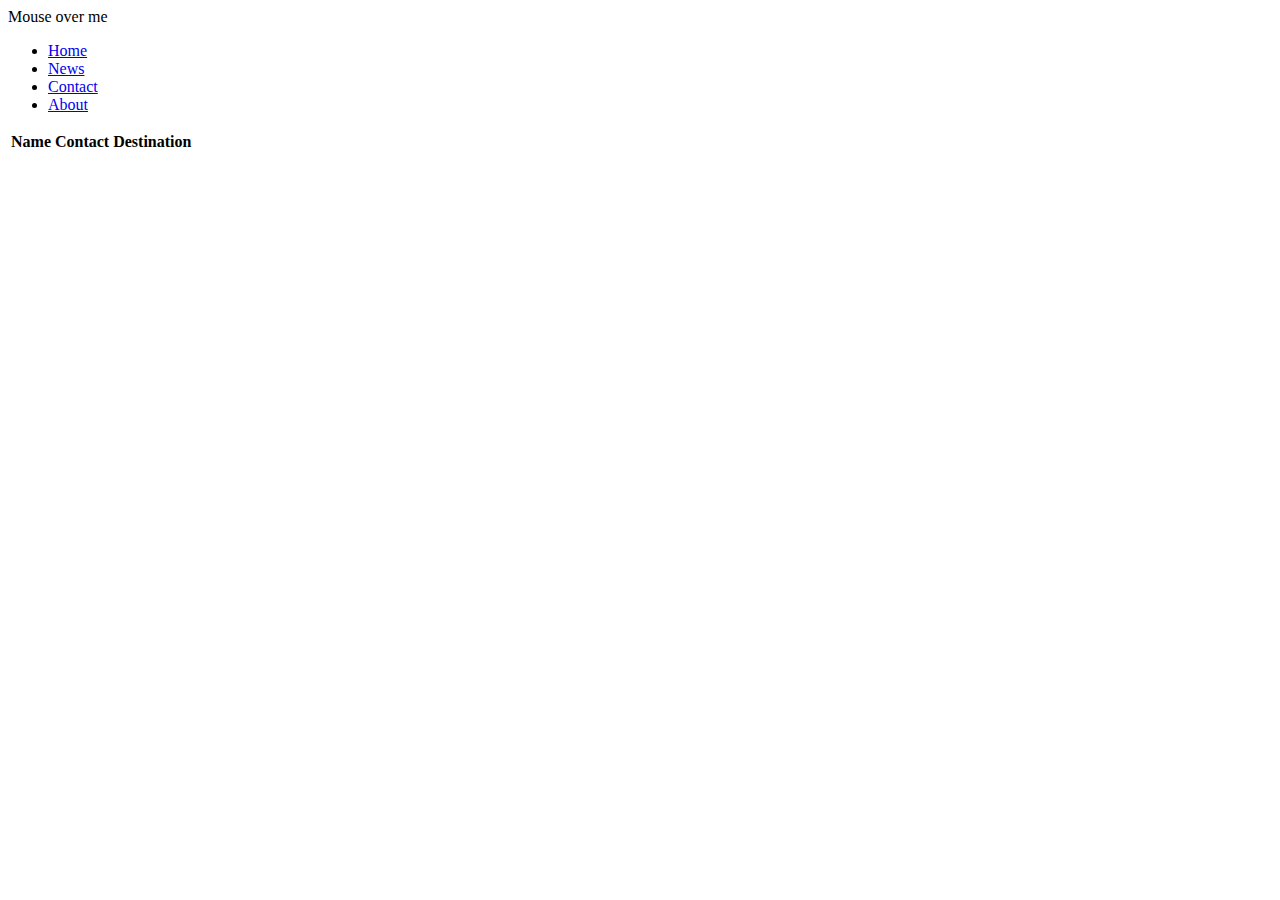
==== zz-js file/index.html @ 130d9dc0 "index html" ====
<!DOCTYPE html>
<html>
<meta charset="UTF-8">

<head>
    <title> </title>

    <link rel="stylesheet" href="shared.css" />

</head>


<body>

    <div class="dropdown">
            <span>Mouse over me</span>
        <div class="dropdown-content">

                
            <ul>
                <li><a href="index.html">Home</a></li>
                <li><a href="news.html">News</a></li>
                <li><a href="#contact">Contact</a></li>
                <li><a href="#about">About</a></li>
            </ul>
        </div>
    </div> 


    <table id="people">
        <tr>
            <th>Name</th>
            <th>Contact</th>
            <th>Destination</th>
        </tr>
        <tr>
            <td></td>
            <td></td>
            <td></td>
        </tr>
        <tr>
            <td></td>
            <td></td>
            <td></td>
        </tr>
        <tr>
            <td></td>
            <td></td>
            <td></td>
        </tr>
        <tr>
            <td> </td>
            <td></td>
            <td></td>
        </tr>
        <tr>
            <td></td>
            <td></td>
            <td></td>
        </tr>
        <tr>
            <td></td>
            <td></td>
            <td></td>
        </tr>
        <tr>
            <td></td>
            <td></td>
            <td></td>
        </tr>
        <tr>
            <td></td>
            <td></td>
            <td></td>
        </tr>
        <tr>
            <td></td>
            <td></td>
            <td></td>
        </tr>
        <tr>
            <td></td>
            <td></td>
            <td></td>
        </tr>
    </table>





    <script> </script>
</body>

</html>
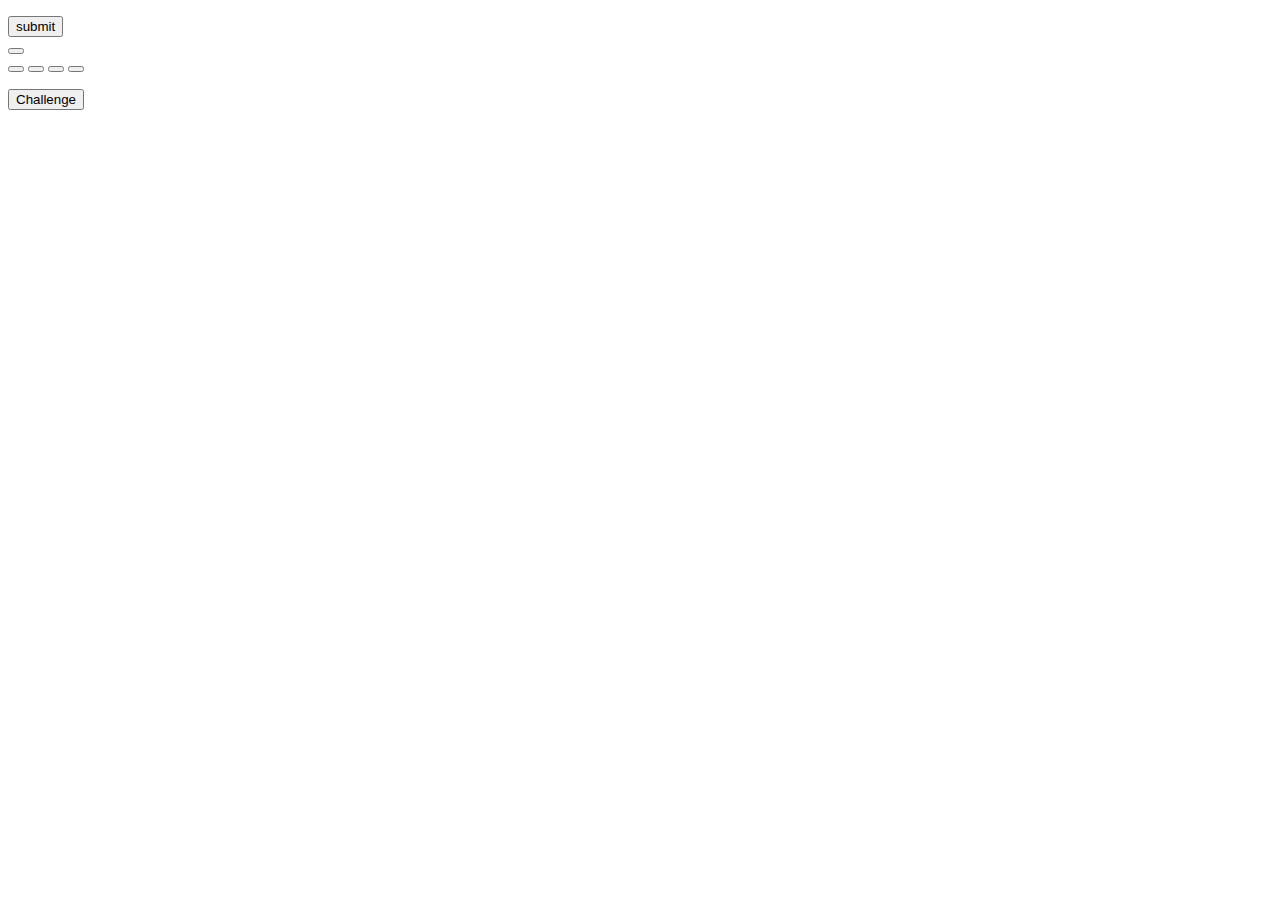
==== commit 3f302435: "new" ====
--- a/zz-js file/index.html
+++ b/zz-js file/index.html
@@ -1,121 +1,53 @@
-
 <!DOCTYPE html>
 <html>
-<meta charset="UTF-8">
+    <head>
+        <title>Crazy Trivia</title>
+        <script src="zz.js"></script>
+        <script src="jquery-3.3.1.min.js"></script>
+        
+    </head>
+    <body>
+        <div id="page">
+        <p id="question"></p>
+        <button id="sumbit"   onclick="submit()">submit</button>
+       <div class='b'> <button id="answer_1" class="butto" onClick="score(this.id)" ></button></div>
+        <button id="a1" class="button01" onClick="score(this.id)"></button>
+        <button id="a2" class="button01" onClick="score(this.id)"></button>
+        <button id="a3" class="button01" onClick="score(this.id)"></button>
+        <button id="a4" class="button01" onClick="score(this.id)"></button>
+        <div class='a'></div>
+        <p id="result"></p>   
+        <button id="moving" onclick="moving()">Challenge</button>
+        
+      
+    </div>
+    <script>
+        function moving(){      
+    animateDiv('#a1');
+    animateDiv('#a2');
+    animateDiv('#a3');
+    animateDiv('#a4');
+;
 
-<head>
-    <title> </title>
+function makeNewPosition(){
+    
+    // Get viewport dimensions (remove the dimension of the div)
+    var h = $(window).height() - 50;
+    var w = $(window).width() - 50;
+    
+    var nh = Math.floor(Math.random() * h);
+    var nw = Math.floor(Math.random() * w);
+    
+    return [nh,nw];    
+    
+}
 
-    <link rel="stylesheet" href="shared.css" />
-
-</head>
-
-
-<body>
-
-    <div class="dropdown">
-            <span>Mouse over me</span>
-        <div class="dropdown-content">
-
-                
-            <ul>
-                <li><a href="index.html">Home</a></li>
-                <li><a href="news.html">News</a></li>
-                <li><a href="#contact">Contact</a></li>
-                <li><a href="#about">About</a></li>
-            </ul>
-        </div>
-    </div> 
-
-
-    <table id="people">
-        <tr>
-            <th>Name</th>
-            <th>Contact</th>
-            <th>Destination</th>
-        </tr>
-        <tr>
-            <td></td>
-            <td></td>
-            <td></td>
-        </tr>
-        <tr>
-            <td></td>
-            <td></td>
-            <td></td>
-        </tr>
-        <tr>
-            <td></td>
-            <td></td>
-            <td></td>
-        </tr>
-        <tr>
-            <td> </td>
-            <td></td>
-            <td></td>
-        </tr>
-        <tr>
-            <td></td>
-            <td></td>
-            <td></td>
-        </tr>
-        <tr>
-            <td></td>
-            <td></td>
-            <td></td>
-        </tr>
-        <tr>
-            <td></td>
-            <td></td>
-            <td></td>
-        </tr>
-        <tr>
-            <td></td>
-            <td></td>
-            <td></td>
-        </tr>
-        <tr>
-            <td></td>
-            <td></td>
-            <td></td>
-        </tr>
-        <tr>
-            <td></td>
-            <td></td>
-            <td></td>
-        </tr>
-    </table>
-
-
-
-
-
-    <script> </script>
-</body>
-
-</html>
-
-
-
-
-
-
-
-
-
-
-
-
-
-
-
-
-
-
-
-
-
-
-
-
-
+function animateDiv(myclass){
+    var newq = makeNewPosition();
+    $(myclass).animate({ top: newq[0], left: newq[1] }, 1000,   function(){
+      animateDiv(myclass);        
+    });
+    
+};}</script>
+    </body>
+</html>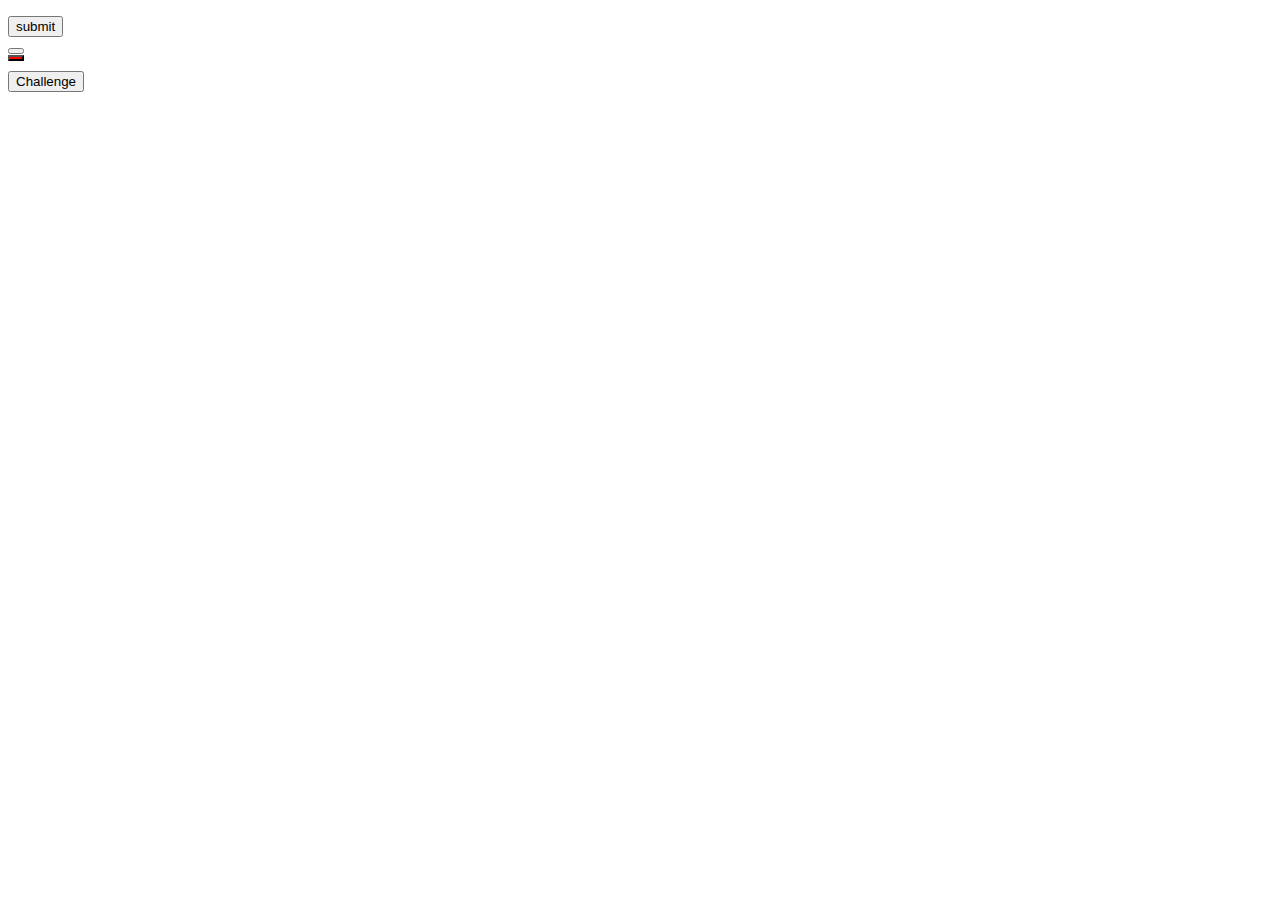
==== commit 784997df: "adding flying boxes" ====
--- a/zz-js file/index.html
+++ b/zz-js file/index.html
@@ -4,6 +4,7 @@
         <title>Crazy Trivia</title>
         <script src="zz.js"></script>
         <script src="jquery-3.3.1.min.js"></script>
+        <link rel="stylesheet" href="zz.css">
         
     </head>
     <body>
@@ -22,6 +23,7 @@
       
     </div>
     <script>
+        // need to set the position of buttons into fixed or relative;
         function moving(){      
     animateDiv('#a1');
     animateDiv('#a2');
--- a/zz-js file/zz.css
+++ b/zz-js file/zz.css
@@ -0,0 +1,4 @@
+.button01 {
+    position: fixed;
+    background-color:red;
+}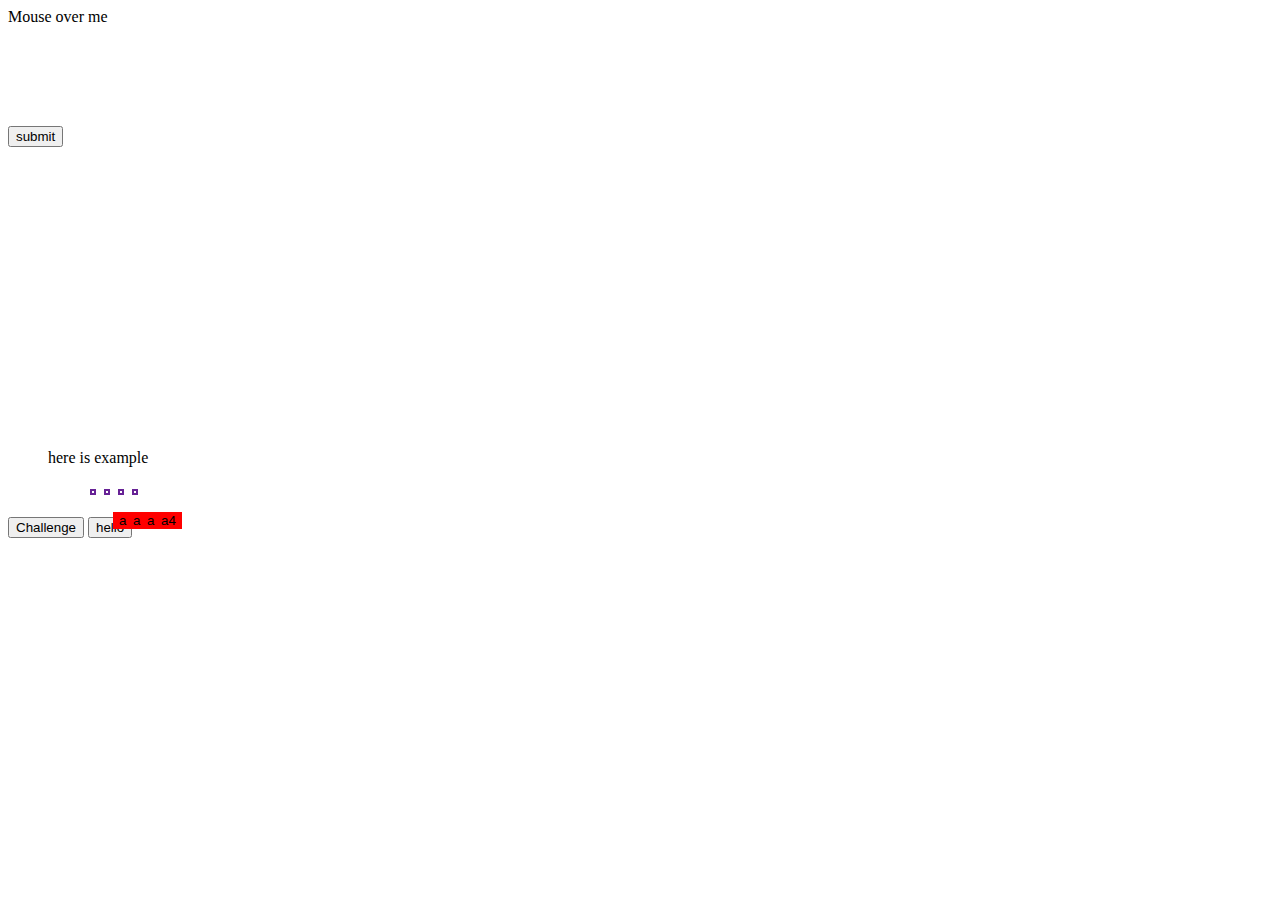
==== commit a767f3a4: "with html" ====
--- a/zz-js file/index.html
+++ b/zz-js file/index.html
@@ -1,55 +1,127 @@
+
 <!DOCTYPE html>
 <html>
-    <head>
-        <title>Crazy Trivia</title>
-        <script src="zz.js"></script>
-        <script src="jquery-3.3.1.min.js"></script>
-        <link rel="stylesheet" href="zz.css">
+<meta charset="UTF-8">
+
+<head>
+    <title> Hack-a-DOM </title>
+    <link rel="stylesheet" href="shared.css" />
+    <script src="zz.js"></script>
+    <script src="jquery-3.3.1.min.js"></script>
+    <link rel="stylesheet" href="zz.css">
+
+</head>
+
+
+<body>
+
+    <div class="dropdown">
+            <span>Mouse over me</span>
+        <div class="dropdown-content">
+                
+            <ul>
+                <li><a href="index.html">Home</a></li>
+                <li><a href="categoriesStandard.html">Standard</a></li>
+                <li><a href="categoriesArcade.html">Arcade</a></li>
+
+            </ul>
+
+        </div>
+    </div>
+
+    <div class="standard">
+            <button id="sumbit"   onclick="submit()">submit</button>
+        <ul><li>
+        <p class="question" id="question">here is example</p>
+        </li><li>
+        <div class="clock" id="clock"></div>
+        </li>
+
+        <div class="answers" id="answers">
+
+            <ul>
+                <li>
+                    <button class="button01" id="a1">a1</button>
+                </li>
+
+                <li>
+                    <button class="button01" id="a2">a2</button>
+                </li>
+
+                <li>
+                    <button class="button01" id="a3">a3</button>
+                </li>
+                
+                <li>
+                    <button class="button01" id="a4">a4</button>
+                </li>
+            </ul>
+ 
+
+ 
+
+      
+        </div>
+
+    </div>
+    <button id="moving" onclick="moving()">Challenge</button>
+    <button> hello </button>
+
+
+    <script>
+            // need to set the position of buttons into fixed or relative;
+            function moving(){      
+        animateDiv('#a1');
+        animateDiv('#a2');
+        animateDiv('#a3');
+        animateDiv('#a4');
+    ;
+    
+    function makeNewPosition(){
         
-    </head>
-    <body>
-        <div id="page">
-        <p id="question"></p>
-        <button id="sumbit"   onclick="submit()">submit</button>
-       <div class='b'> <button id="answer_1" class="butto" onClick="score(this.id)" ></button></div>
-        <button id="a1" class="button01" onClick="score(this.id)"></button>
-        <button id="a2" class="button01" onClick="score(this.id)"></button>
-        <button id="a3" class="button01" onClick="score(this.id)"></button>
-        <button id="a4" class="button01" onClick="score(this.id)"></button>
-        <div class='a'></div>
-        <p id="result"></p>   
-        <button id="moving" onclick="moving()">Challenge</button>
+        // Get viewport dimensions (remove the dimension of the div)
+        var h = $(window).height() - 50;
+        var w = $(window).width() - 50;
         
-      
-    </div>
-    <script>
-        // need to set the position of buttons into fixed or relative;
-        function moving(){      
-    animateDiv('#a1');
-    animateDiv('#a2');
-    animateDiv('#a3');
-    animateDiv('#a4');
-;
+        var nh = Math.floor(Math.random() * h);
+        var nw = Math.floor(Math.random() * w);
+        
+        return [nh,nw];    
+        
+    }
+    
+    function animateDiv(myclass){
+        var newq = makeNewPosition();
+        $(myclass).animate({ top: newq[0], left: newq[1] }, 1000,   function(){
+          animateDiv(myclass);        
+        });
+        
+    };}</script>
+</body>
 
-function makeNewPosition(){
-    
-    // Get viewport dimensions (remove the dimension of the div)
-    var h = $(window).height() - 50;
-    var w = $(window).width() - 50;
-    
-    var nh = Math.floor(Math.random() * h);
-    var nw = Math.floor(Math.random() * w);
-    
-    return [nh,nw];    
-    
-}
+</html>
 
-function animateDiv(myclass){
-    var newq = makeNewPosition();
-    $(myclass).animate({ top: newq[0], left: newq[1] }, 1000,   function(){
-      animateDiv(myclass);        
-    });
-    
-};}</script>
-    </body>
-</html>+
+
+
+
+
+
+
+
+
+
+
+
+
+
+
+
+
+
+
+
+
+
+
+
--- a/zz-js file/shared.css
+++ b/zz-js file/shared.css
@@ -0,0 +1,111 @@
+
+
+    header{
+        Width:100%;
+        background-color:purple;
+        font-size:72px;
+        color:white;
+        text-align:center;
+    }
+
+    table{
+       width:30%;
+       margin:auto;
+       border:1px solid gray;
+       font-size:20px;
+    }
+
+    td{
+       border:1px solid gray;
+       padding:5px;
+    }
+
+    li{
+       display: block;
+    }
+
+    li a{ 
+        display:block;
+    }
+
+    .time{
+        text-align:center;
+    }
+    .table-head{
+       color:white;
+       background-color:seagreen;
+       font-weight:bold;
+    }
+
+    .alert{
+        background-color:pink;
+    }
+    
+    .content{
+        margin:40px;
+        font-size:20px;
+    }
+
+    .dropdown {
+        position: relative;
+        display: inline-block;
+    }
+      
+    .dropdown-content {
+        display: none;
+        position: absolute;
+        background-color: #f9f9f9;
+        min-width: 160px;
+        box-shadow: 0px 8px 16px 0px rgba(0,0,0,0.2);
+        padding: 12px 16px;
+        z-index: 1;
+    }
+      
+    .dropdown:hover .dropdown-content {
+        display: block;
+    }
+
+
+    .button01{
+        border: 2px;
+
+        /* add height and width */
+        margin: 20px;
+        /* make button oval */
+    }
+
+    .clock{
+        width: 300px;
+        height: 300px;
+        padding 40px;
+        margin 30px;
+        display: inline-block;
+    }
+    
+    div.question{
+        width: 600px;
+        height: 300px;
+        font-size: 30px;
+        text-align: center;
+        font-weight:bold;
+        display:inline-block;
+    }
+
+    .answers li{
+        display: inline-block;
+        border:2px solid rgb(103, 34, 150);
+        margin:2px;
+        padding:1px;
+        text-align:center;
+        font-weight:bold;
+    }
+
+    div.standard{
+        margin-top: 100px;
+    }
+    
+    .standard li{
+        display:inline-block;
+    }
+
+
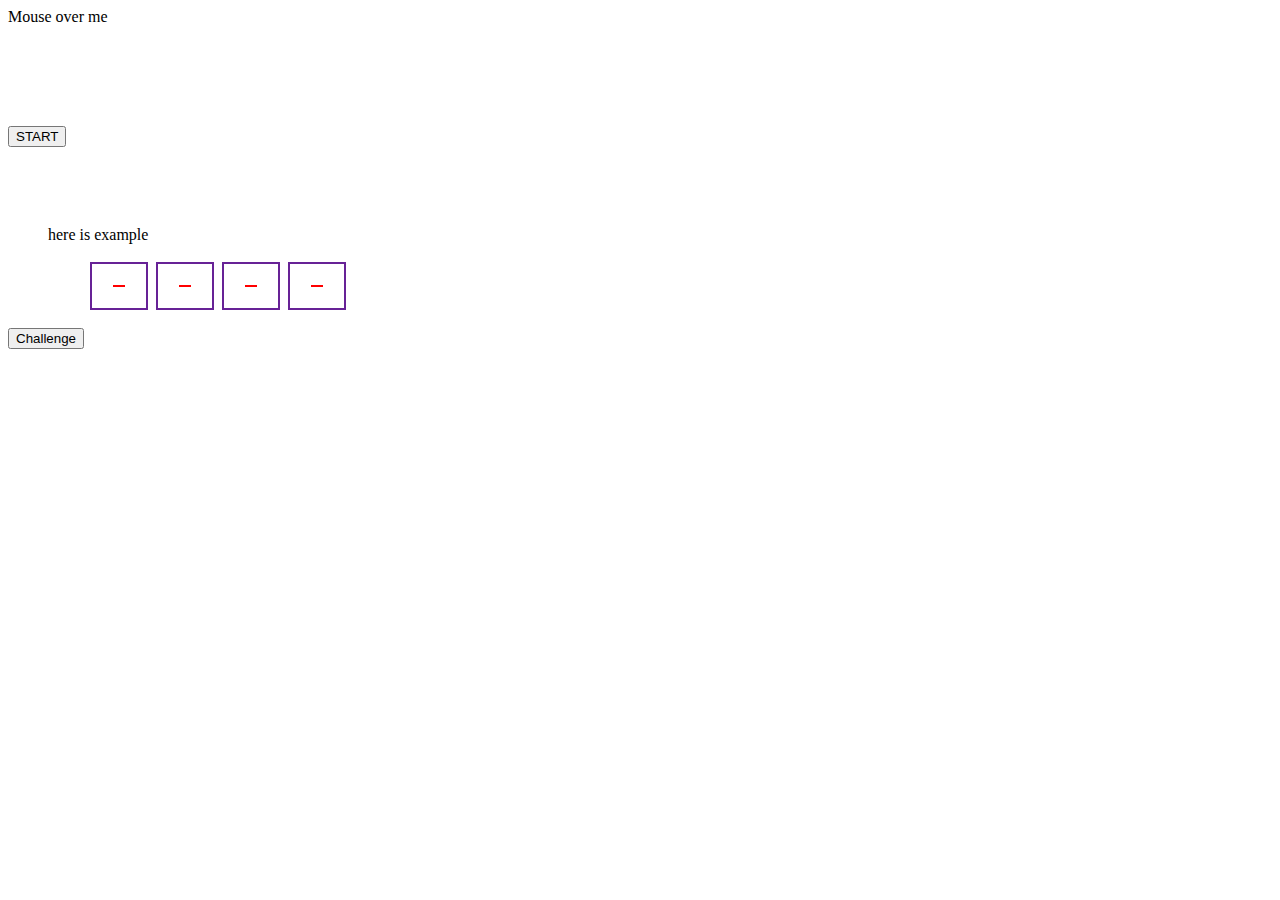
==== commit 0badf58f: "with all feature" ====
--- a/zz-js file/index.html
+++ b/zz-js file/index.html
@@ -8,7 +8,7 @@
     <link rel="stylesheet" href="shared.css" />
     <script src="zz.js"></script>
     <script src="jquery-3.3.1.min.js"></script>
-    <link rel="stylesheet" href="zz.css">
+    <!-- <link rel="stylesheet" href="zz.css"> -->
 
 </head>
 
@@ -30,30 +30,32 @@
     </div>
 
     <div class="standard">
-            <button id="sumbit"   onclick="submit()">submit</button>
+            <button id="sumbit"   onclick="submit()">START</button>
         <ul><li>
         <p class="question" id="question">here is example</p>
         </li><li>
-        <div class="clock" id="clock"></div>
+        <div>
+                <span id ="clock"></span>
+        </div>
         </li>
 
         <div class="answers" id="answers">
 
             <ul>
                 <li>
-                    <button class="button01" id="a1">a1</button>
+                    <button class="button01" id="a1" onClick="score(this.id)"></button>
                 </li>
 
                 <li>
-                    <button class="button01" id="a2">a2</button>
+                    <button class="button01" id="a2" onClick="score(this.id)"></button>
                 </li>
 
                 <li>
-                    <button class="button01" id="a3">a3</button>
+                    <button class="button01" id="a3" onClick="score(this.id)"></button>
                 </li>
                 
                 <li>
-                    <button class="button01" id="a4">a4</button>
+                    <button class="button01" id="a4" onClick="score(this.id)"></button>
                 </li>
             </ul>
  
@@ -65,7 +67,7 @@
 
     </div>
     <button id="moving" onclick="moving()">Challenge</button>
-    <button> hello </button>
+    <p id="result"></p>
 
 
     <script>
--- a/zz-js file/shared.css
+++ b/zz-js file/shared.css
@@ -109,3 +109,21 @@
     }
 
 
+
+
+    /* css from zz and DB*/
+
+    .button01 {
+    position: relative;
+    background-color:red;
+}
+
+#clock{
+    font-size: 84px;
+    margin: 0 2.5%;
+    color: white;
+    padding:20px;
+    width: 20%;
+
+}
+
